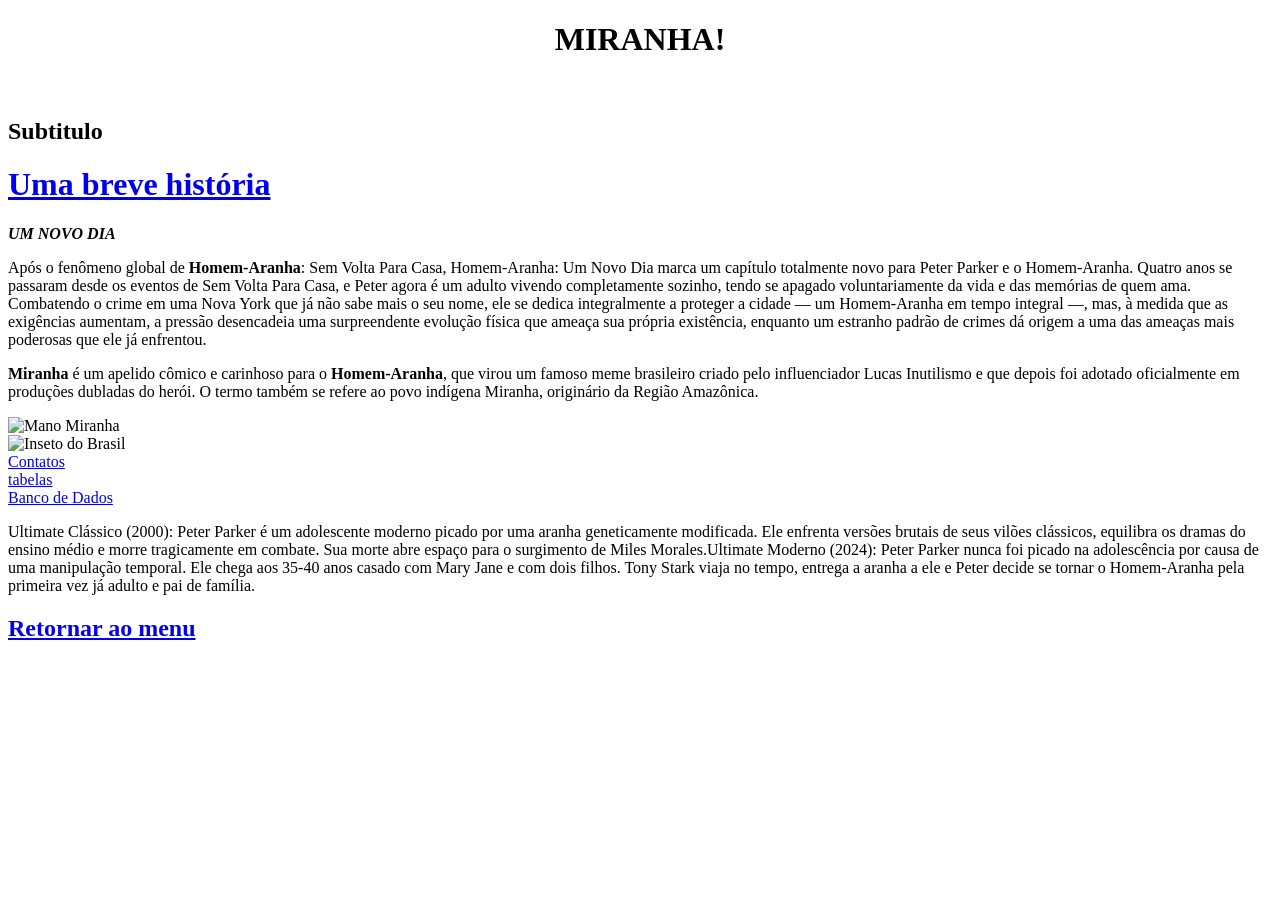
==== backend/index.html @ c87fa6ca "Uso das tags de referencias" ====
<!DOCTYPE html>
<html lang="pt-br">
<head>
    <meta charset="UTF-8">
    <meta name="viewport" content="width=device-width, initial-scale=1.0">
    <title>Introdução</title>
</head>
<body>
    
    <center>
        <h1>MIRANHA!</h1>
    </center>
    <br>
    <h2>Subtitulo</h2>
    <a href="#brevehistoria" name="menu">
        <h1>Uma breve história</h1>
    </a>
    <!--SUBTITULO EM NEGRITO PARA CONTINUAÇÃO E DESTAQUE-->
    <i>
        <p>
            <strong>UM NOVO DIA</strong>
        </p>
    </i>

    <p>
        Após o fenômeno global de <strong>Homem-Aranha</strong>: Sem Volta Para Casa, Homem-Aranha: Um Novo Dia marca um capítulo totalmente novo para Peter Parker e o Homem-Aranha. Quatro anos se passaram desde os eventos de Sem Volta Para Casa, e Peter agora é um adulto vivendo completamente sozinho, tendo se apagado voluntariamente da vida e das memórias de quem ama. Combatendo o crime em uma Nova York que já não sabe mais o seu nome, ele se dedica integralmente a proteger a cidade — um Homem-Aranha em tempo integral —,
        mas, à medida que as exigências aumentam, a pressão desencadeia uma surpreendente evolução física que ameaça sua própria existência, enquanto um estranho padrão de crimes dá origem a uma das ameaças mais poderosas que ele já enfrentou.
    </p> 
   
    <p><strong>Miranha</strong> é um apelido cômico e carinhoso para o <b>Homem-Aranha</b>, que virou um famoso meme brasileiro criado pelo influenciador Lucas Inutilismo e que depois foi adotado oficialmente em produções dubladas do herói. O termo também se refere ao povo indígena Miranha, originário da Região Amazônica.</p>

    <img src="https://encrypted-tbn0.gstatic.com/images?q=tbn:ANd9GcT8pSygGI7RYPfCHl3jKlUU10V-SOcQ_fl3_LGvBvLIUA&s" alt="Mano Miranha">
    <br>
    <img src="https://encrypted-tbn0.gstatic.com/images?q=tbn:ANd9GcSODlRxoGgTZB8TcnNix6lkzlu-Q_lq_YprefblzuwcQQ&s=10" alt="Inseto do Brasil">

    <br>

    <a href="contatos.html">Contatos</a>
    <br>
    <a href="tabelas.html">tabelas</a>
    <br>
    <a href="bd/banco.html">Banco de Dados</a>
    <br>
    <p> <a name="brevehistoria"></a>Ultimate Clássico (2000): Peter Parker é um adolescente moderno picado por uma aranha geneticamente modificada. Ele enfrenta versões brutais de seus vilões clássicos, equilibra os dramas do ensino médio e morre tragicamente em combate.
         Sua morte abre espaço para o surgimento de Miles Morales.Ultimate Moderno (2024): Peter Parker nunca foi picado na adolescência por causa de uma manipulação temporal. Ele chega aos 35-40 anos casado com Mary Jane e com dois filhos.
         Tony Stark viaja no tempo, entrega a aranha a ele e Peter decide se tornar o Homem-Aranha pela primeira vez já adulto e pai de família.</p>
    <a href="#menu">
        <h2>Retornar ao menu</h2>
    </a>
</body>
</html>
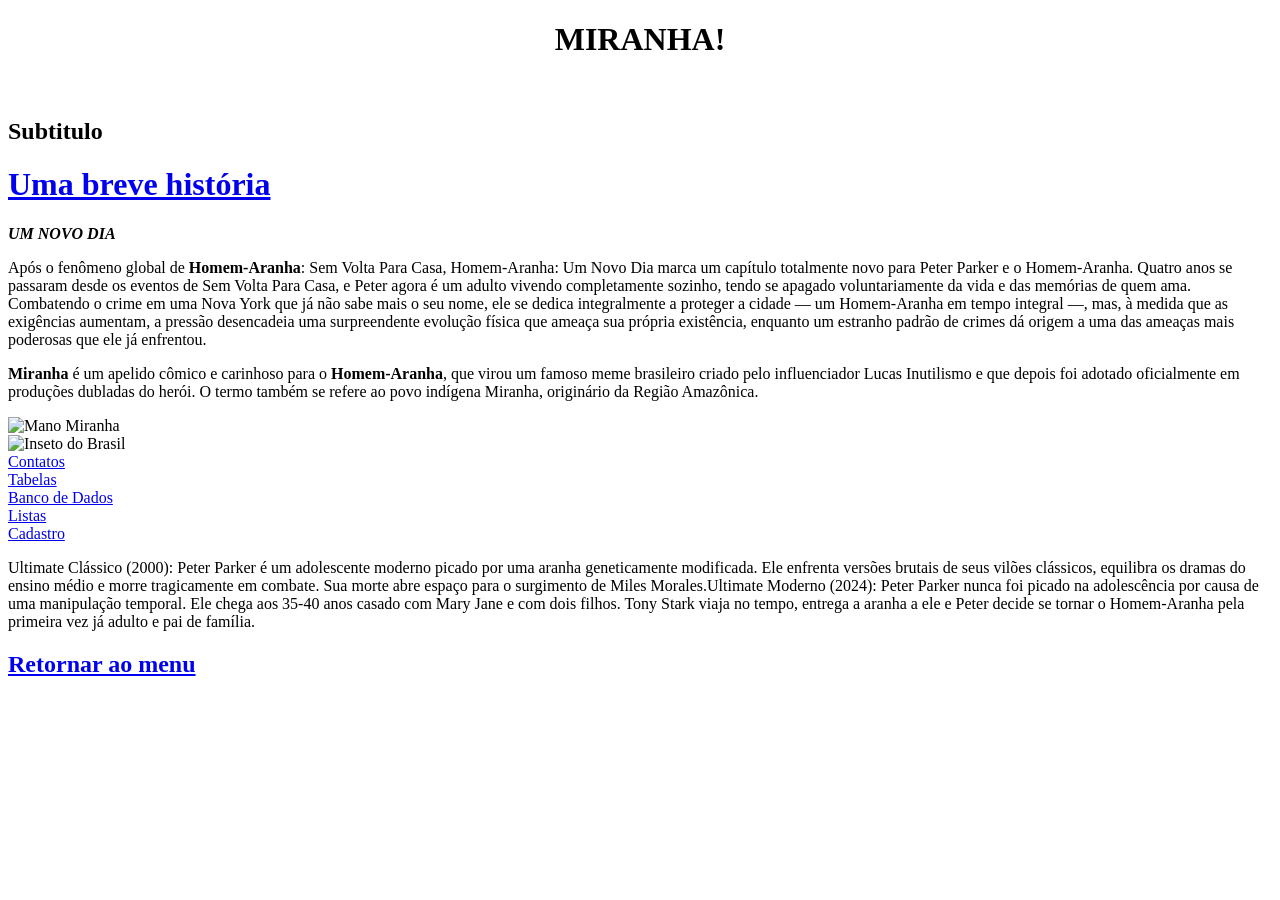
==== commit f1459eca: "Uso de listas e forms" ====
--- a/backend/index.html
+++ b/backend/index.html
@@ -37,10 +37,15 @@
 
     <a href="contatos.html">Contatos</a>
     <br>
-    <a href="tabelas.html">tabelas</a>
+    <a href="tabelas.html">Tabelas</a>
     <br>
     <a href="bd/banco.html">Banco de Dados</a>
     <br>
+    <a href="lista.html">Listas</a>
+    <br>
+    <a href="cadastro.html">Cadastro</a>
+    <br>
+
     <p> <a name="brevehistoria"></a>Ultimate Clássico (2000): Peter Parker é um adolescente moderno picado por uma aranha geneticamente modificada. Ele enfrenta versões brutais de seus vilões clássicos, equilibra os dramas do ensino médio e morre tragicamente em combate.
          Sua morte abre espaço para o surgimento de Miles Morales.Ultimate Moderno (2024): Peter Parker nunca foi picado na adolescência por causa de uma manipulação temporal. Ele chega aos 35-40 anos casado com Mary Jane e com dois filhos.
          Tony Stark viaja no tempo, entrega a aranha a ele e Peter decide se tornar o Homem-Aranha pela primeira vez já adulto e pai de família.</p>
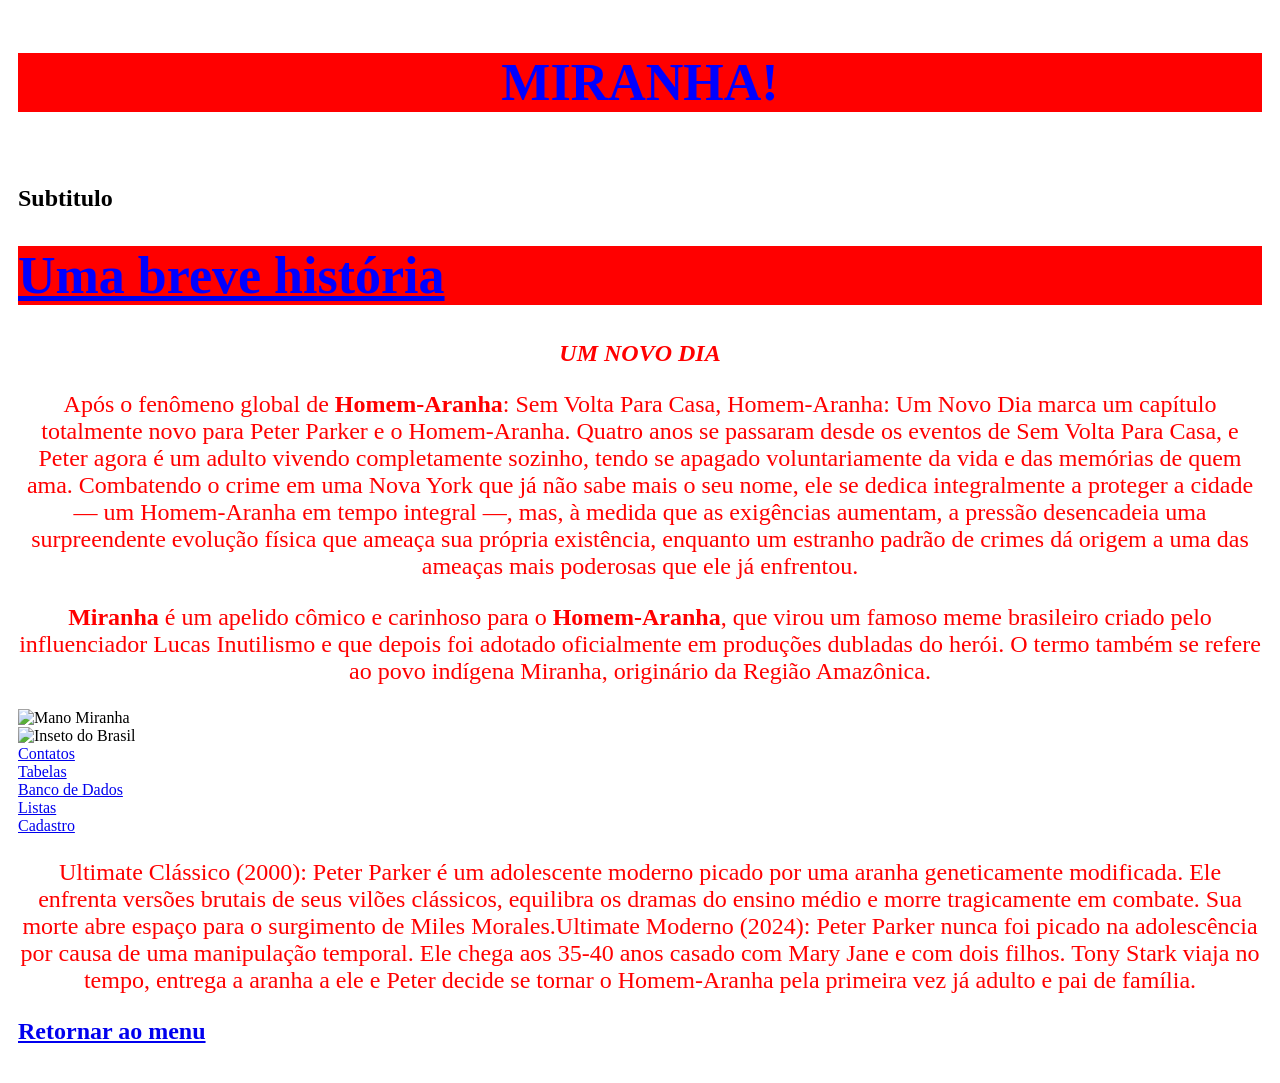
==== commit 11e5e4f9: "inicio do arquivo css" ====
--- a/backend/index.html
+++ b/backend/index.html
@@ -4,6 +4,7 @@
     <meta charset="UTF-8">
     <meta name="viewport" content="width=device-width, initial-scale=1.0">
     <title>Introdução</title>
+    <link rel="stylesheet" href="css/style.css">
 </head>
 <body>
     
--- a/backend/css/style.css
+++ b/backend/css/style.css
@@ -0,0 +1,18 @@
+p{
+    color:red;
+    text-align: center;
+    font-size: 24px;
+}
+
+h1{
+    color: blue;
+    font-size: 52px;
+    background-color: red;
+}
+
+body{
+    background-image:url('https://tenor.com/pt-BR/view/homem-aranha-superior-gif-17685992759778693257') ;
+    background-repeat: repeat;
+    background-position: right top;
+    padding: 10px;
+}
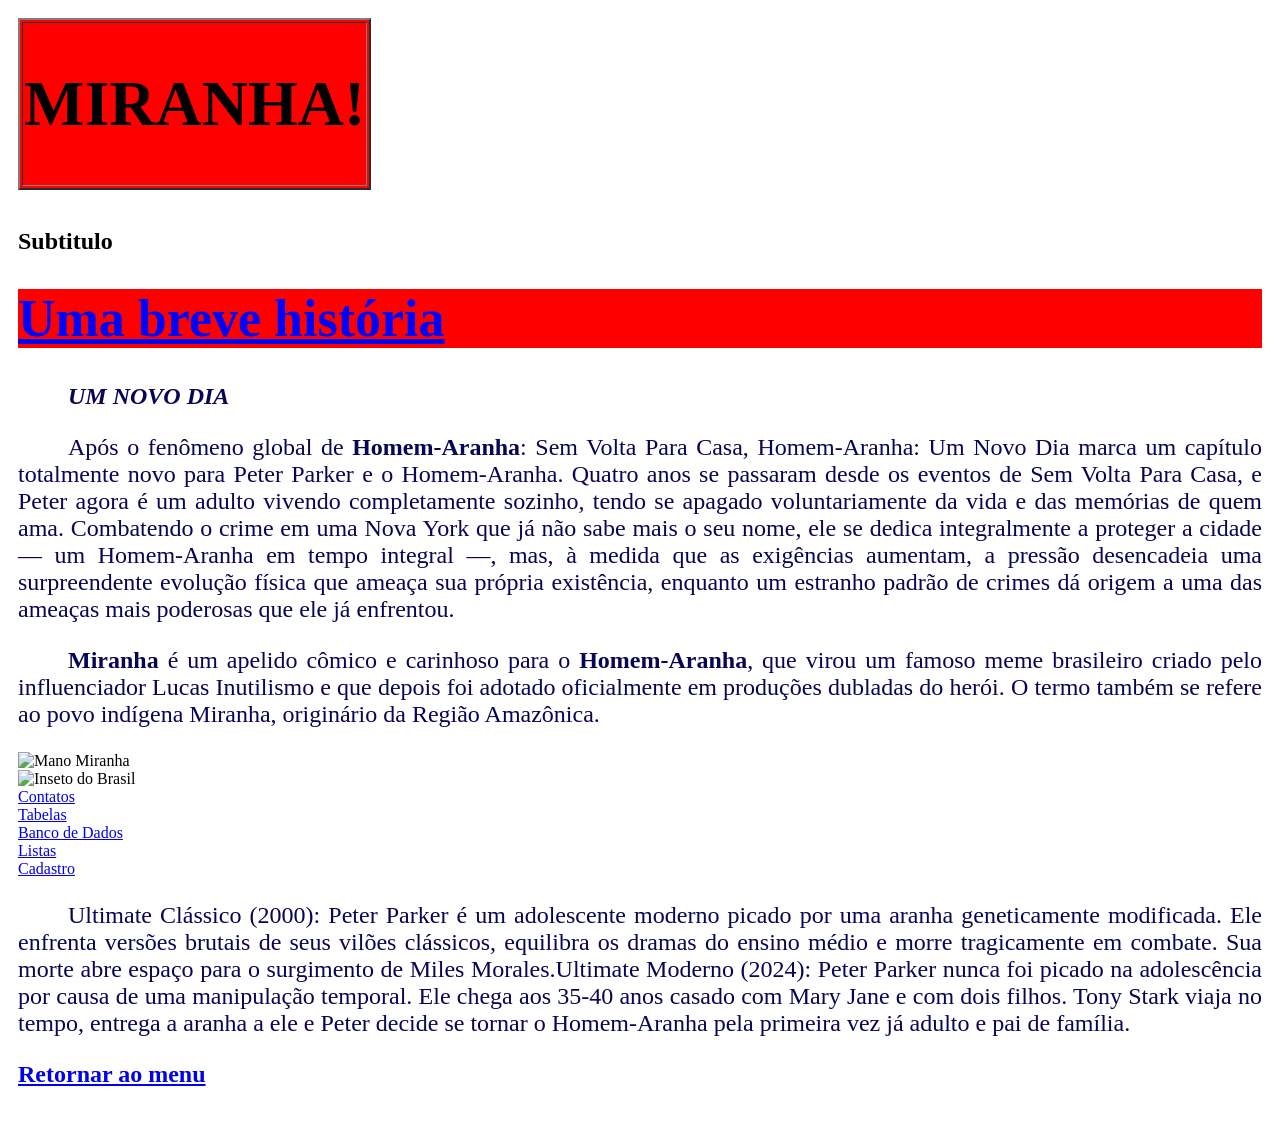
==== commit d9281cc0: "uso de formatação css" ====
--- a/backend/index.html
+++ b/backend/index.html
@@ -7,10 +7,11 @@
     <link rel="stylesheet" href="css/style.css">
 </head>
 <body>
-    
-    <center>
-        <h1>MIRANHA!</h1>
-    </center>
+       <table class="texto" border="2px">
+        <tr>
+            <th rowspan="3" colspan="5"> <h1 class="titulo">MIRANHA!</h1> </th>
+        </tr>
+       </table> 
     <br>
     <h2>Subtitulo</h2>
     <a href="#brevehistoria" name="menu">
--- a/backend/css/style.css
+++ b/backend/css/style.css
@@ -1,7 +1,9 @@
 p{
-    color:red;
-    text-align: center;
+    color:rgb(6, 6, 85);
+    text-align: justify;
     font-size: 24px;
+    text-indent: 50px;
+    font-family: 'Times New Roman', Times, serif;
 }
 
 h1{
@@ -15,4 +17,23 @@
     background-repeat: repeat;
     background-position: right top;
     padding: 10px;
+}
+
+h1.titulo{
+    text-align: center;
+    font-size: 64px;
+    color: black;
+}
+
+table.texto{
+    background-color: red;
+    text-align: center;
+}
+
+p.link{
+    text-transform: capitalize;
+}
+
+p.subtext{
+    text-transform: uppercase;
 }
